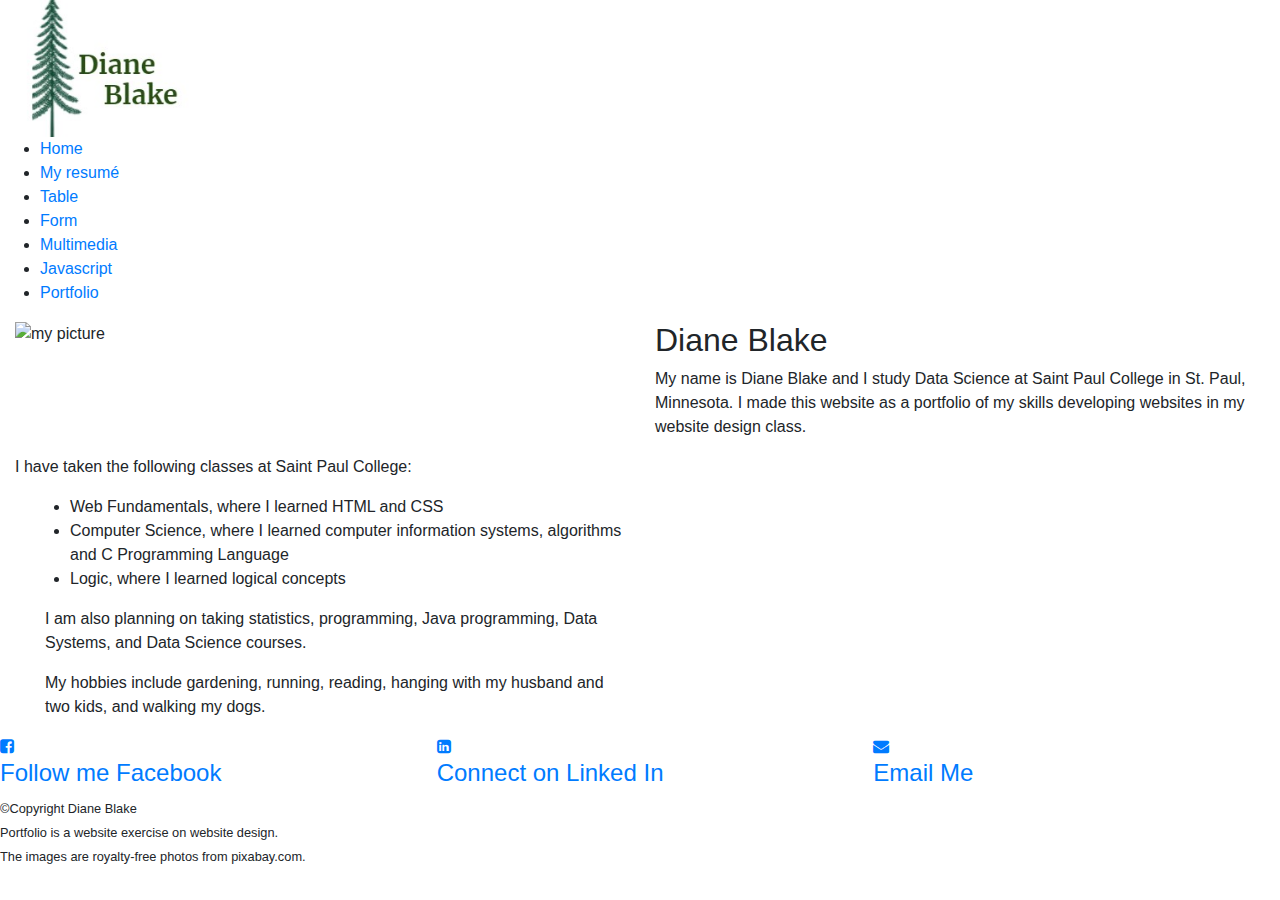
==== index.html @ 880947a7 "Add files via upload" ====
<!DOCTYPE html>
<html lang="en">
<head>
	<meta charset="utf-8">
	<meta name="viewport" content="width=device-width, initial-scale=1.0">
	<title>Project</title>

<link rel="stylesheet" href="https://cdnjs.cloudflare.com/ajax/libs/font-awesome/4.7.0/css/font-awesome.min.css">
<link rel="stylesheet" href="https://maxcdn.bootstrapcdn.com/bootstrap/4.1.3/css/bootstrap.min.css">

	<link rel="stylesheet" href="style.css">
</head>

<body>
<header>
<img src="images/logo.jpg" alt="Logo" height="100" width="200" class="img-fluid logo">
</header>
		<nav>
			<ul>
			<li><a href="index.html">Home</a></li>
			<li><a href="resume.html">My resumé</a></li>
			<li><a href="table.html">Table</a></li>
			<li><a href="form.html">Form</a></li>
			<li><a href="multimedia.html">Multimedia</a></li>
			<li><a href="javascript.html">Javascript</a></li>
			<li><a href="portfolio.html">Portfolio</a></li>
		</ul>
			
		</nav>
		<!--This is the main section-->
	
		<main>


<div class="container-fluid">
	<div class="row">
			<div class="col-sm-6">
			<img src="mypicture.jpg" height="200" width="200" alt="my picture" class="picture"></a>
		</div>
		<div class="col-sm-6">
			<h2>Diane Blake</h2>
			<p>My name is Diane Blake and I study Data Science at Saint Paul College in St. Paul, Minnesota. I made this website as a portfolio of my skills developing websites in my website design class.</p>
		</div>
	</div>
</div>

<div class="container-fluid">
	<div class="row">
			<div class="col-sm-6">

				<p> I have taken the following classes at Saint Paul College: </p>
			</div>
		</div>

<div class="container-fluid">
	<div class="row">
			<div class="col-sm-6">

				<ul>
					<li> Web Fundamentals, where I learned HTML and CSS</li>
					<li>Computer Science, where I learned computer information systems, algorithms and C Programming Language</li>
					<li>Logic, where I learned logical concepts</li>
				</ul>

				<div class="container-fluid">
	<div class="row">
			<div class="col-sm-12">
				<p> I am also planning on taking statistics, programming, Java programming, Data Systems, and Data Science courses.</p>
</div>
				<div class="col-sm-12">
				<p> My hobbies include gardening, running, reading, hanging with my husband and two kids, and walking my dogs. </p>
			</div>
		</div>
	</div>
</div>

		</main>
		<!--This is the end of the main section-->
	
		<footer>

<div class="row icons">
	<div class="col-sm-4">
		<a href="https:/facebook.com">
			<i class="fa fa-facebook-square" aria-hidden="true"></i>
			<h4> Follow  me Facebook</h4>
		</a>
	</div>
	<div class="col-sm-4">
		<a href="https://linked.com">
			<i class="fa fa-linkedin-square" aria-hidden="true"></i>
			<h4>Connect on Linked In</h4>
		</a>
	</div>
	<div class="col-sm-4">
		<a href="mailto:puppies@puppies.com">
			<i class="fa fa-envelope" aria-hidden="true"></i>
			<h4> Email Me</h4>
		</a>
	</div>
</div>
<small>&copy;Copyright Diane Blake<br>Portfolio is a website exercise on website design. <br>The images are royalty-free photos from pixabay.com.</small>


</footer>
		<!--jQuery, Popper, and Bootstrap Javascript files-->
<script src="https://ajax.googleapis.com/ajax/libs/jquery/3.3.1/jquery.min.js"></script>
<script src="https://cdnjs.cloudflare.com/ajax/libs/popper.js/1.14.3/umd/popper.min.js"></script>
<script src="https://maxcdn.bootstrapcdn.com/bootstrap/4.1.3/js/bootstrap.min.js"></script>


</body>
</html>
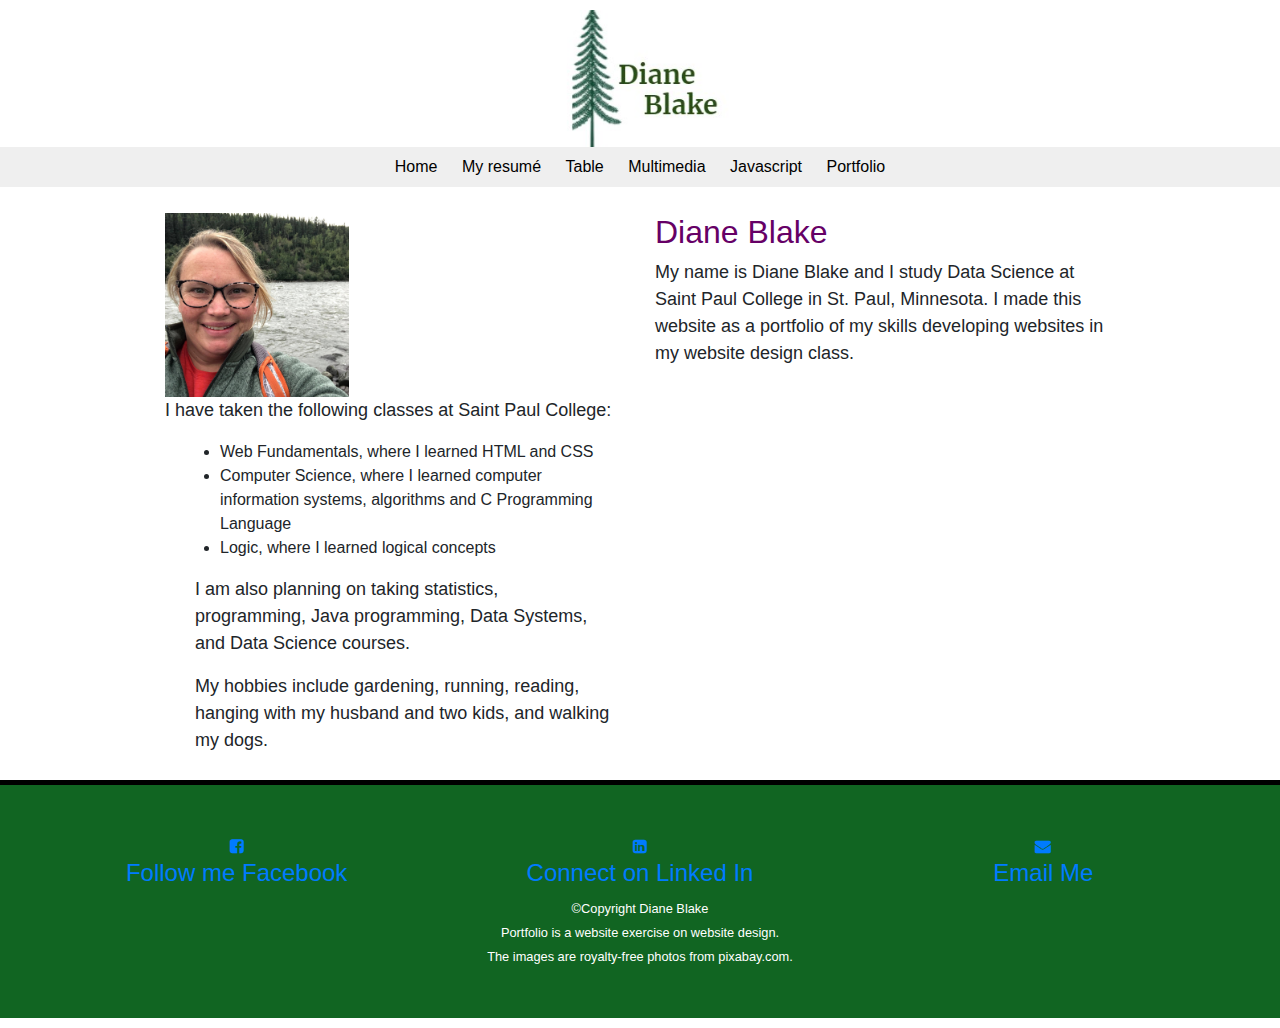
==== commit a854ed8d: "Add files via upload" ====
--- a/index.html
+++ b/index.html
@@ -20,7 +20,6 @@
 			<li><a href="index.html">Home</a></li>
 			<li><a href="resume.html">My resumé</a></li>
 			<li><a href="table.html">Table</a></li>
-			<li><a href="form.html">Form</a></li>
 			<li><a href="multimedia.html">Multimedia</a></li>
 			<li><a href="javascript.html">Javascript</a></li>
 			<li><a href="portfolio.html">Portfolio</a></li>
--- a/style.css
+++ b/style.css
@@ -0,0 +1,196 @@
+body{
+	margin: 10px 0;
+	font-family: 'Montserrat', sans-serif;
+}
+
+header{
+	margin: 010uto;
+	display: block;
+}
+
+.logo{
+	margin: 0 auto;
+	display:block;
+	bacgkround-color: #dddddd;
+}
+h2{
+	color:#660066;
+	background-color:white;
+}
+h1{
+	font-size: 40px;
+	text-align: center;
+    margin: 0;
+    padding: 20px;
+}
+p{
+	font-size: 18px;
+}
+
+footer{
+	text-align: center;
+}
+input{
+	background-color: #eeeeee;
+	height: 20px;
+	border-radius: 5px;
+}
+input[type=submit]{
+	background-color: red;
+}
+
+/* Navigation Bar */
+
+nav{
+	background-color: #efefef;
+}
+
+nav li{
+	display: inline;
+	padding:  5px 10px;
+}
+
+nav ul{ 
+text-align: center;
+padding: 8px;
+}
+
+nav a:link{
+color:black;
+}
+nav a:visited {
+color:black;
+}
+nav a:hover  {
+color:lime;
+}
+nav a:active  {
+color:blue;
+}
+
+
+main{
+	margin: 0 auto;
+	max-width: 1000px;
+	padding: 10px;
+	background-color: white;
+	
+}
+
+hr{
+	max-width: 80%;
+	margin: 40px auto;
+	text-align: center;
+}
+
+.picture{
+	float: left;
+	max-width: 40%;
+	height: auto;
+	display: block;
+}
+.about{
+	padding-top: 50px;
+	padding-bottom: 50px;
+}
+
+footer{
+	clear: both;
+	background-color: #116522;
+	color: white;
+	padding: 50px;
+	border-top: 5px solid black;
+}
+
+footer p{
+	text-align: center;
+	max-width: 1000px;
+	margin: 0 auto;
+}
+
+	/*TABLE*/
+
+	table{
+		background-color: #eeeeee;
+		border-spacing: 0;
+		margin-bottom: 100px;
+	}
+	th{
+		background-color: #336666;
+		color: white;
+	}
+	td,th{
+		padding: 10px;
+		border: 2px solid #dddddd;
+			line-height: 1.5;
+	}
+
+	.resume h2, .resume h4{
+		text-align: center;
+	}
+	.resume h5{
+		font-size: 1em;
+	}
+	.resume h2{
+		font-size: 36px;
+	}
+	.resume h3{
+		font-size: 28px;
+	}
+
+
+
+	/*FORM*/
+	label{
+		float: left;
+		width: 8em;
+		padding-right: 1em;
+	}
+input, textarea{
+	margin-bottom: 1em;
+	display: block;
+	border-radius: 5px;
+
+}
+#submit{
+	display: block;
+	background-color: mediumpurple;
+	height: 30px;
+}
+
+
+/*CSS without a media query--applies to all sizes unless overridden*/
+
+	h1{
+		font-size: 4em;
+	}
+
+
+
+/* CSS for Tablets */
+@media only screen and (max-width:  1024px){
+
+	h1{
+		font-size: 1.8em;
+	}
+}
+
+
+/* CSS for Smartphones */
+
+@media only screen and (max-width:  768px){
+	h1{
+		font-size: 1.5em;
+	}
+}
+.mobile{
+	display:none;
+}
+@media only screen and (max-width:  400px) {
+	.desktop{
+		display: none;
+	}
+	.mobile{
+		display: block;
+	}
+}
